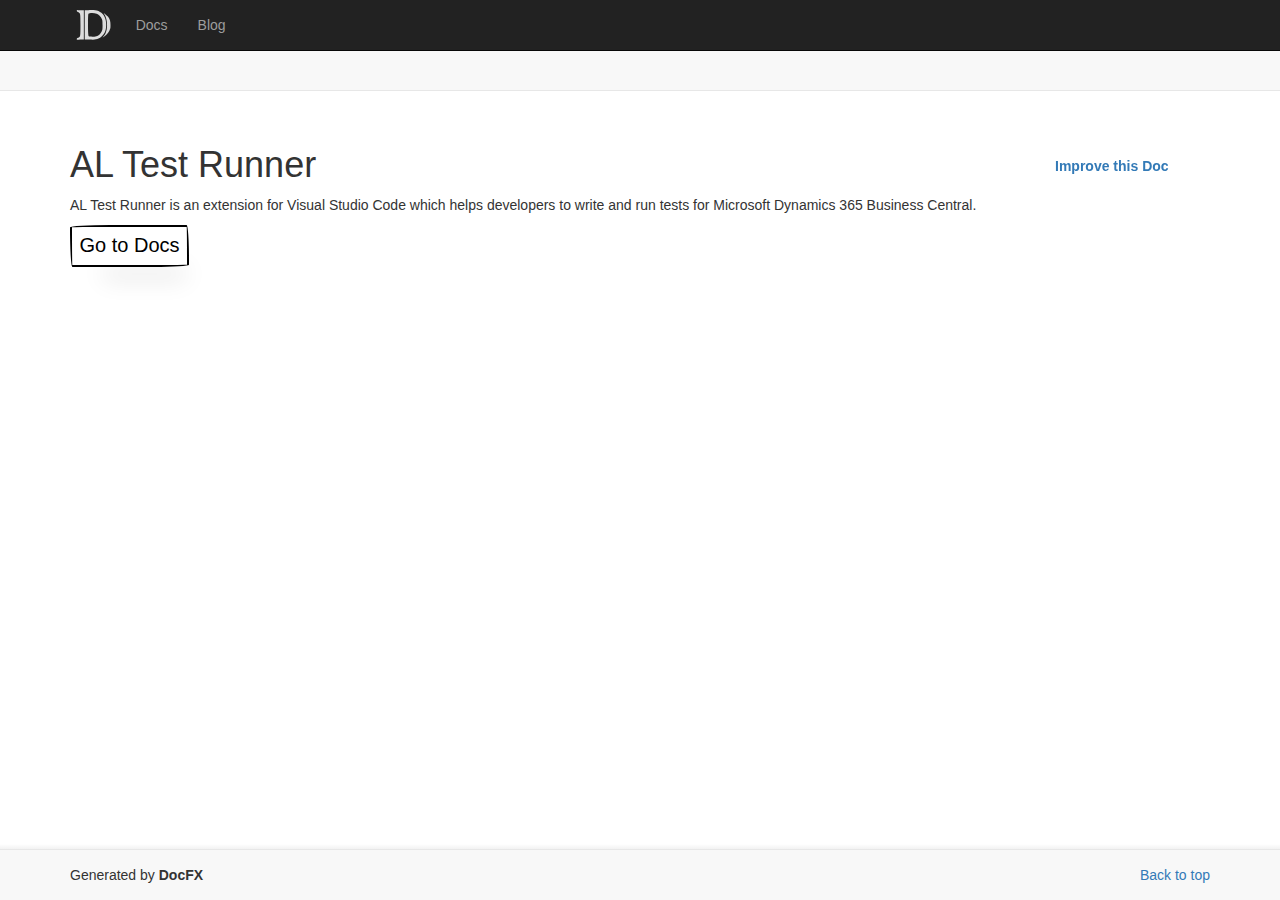
==== index.html @ 07568167 "deploy: f41770c1629a57179e45bc71d9b2db6c24b65fbb" ====
﻿<!DOCTYPE html>
<!--[if IE]><![endif]-->
<html>
  
  <head>
    <meta charset="utf-8">
    <meta http-equiv="X-UA-Compatible" content="IE=edge,chrome=1">
    <title>AL Test Runner </title>
    <meta name="viewport" content="width=device-width">
    <meta name="title" content="AL Test Runner ">
    <meta name="generator" content="docfx 2.59.2.0">
    
    <link rel="shortcut icon" href="favicon.ico">
    <link rel="stylesheet" href="styles/docfx.vendor.css">
    <link rel="stylesheet" href="styles/docfx.css">
    <link rel="stylesheet" href="styles/main.css">
    <meta property="docfx:navrel" content="toc.html">
    <meta property="docfx:tocrel" content="toc.html">
    
    
    
  </head>
  <body data-spy="scroll" data-target="#affix" data-offset="120">
    <div id="wrapper">
      <header>
        
        <nav id="autocollapse" class="navbar navbar-inverse ng-scope" role="navigation">
          <div class="container">
            <div class="navbar-header">
              <button type="button" class="navbar-toggle" data-toggle="collapse" data-target="#navbar">
                <span class="sr-only">Toggle navigation</span>
                <span class="icon-bar"></span>
                <span class="icon-bar"></span>
                <span class="icon-bar"></span>
              </button>
              
              <a class="navbar-brand" href="index.html">
                <img id="logo" class="svg" src="logo.svg" alt="">
              </a>
            </div>
            <div class="collapse navbar-collapse" id="navbar">
              <form class="navbar-form navbar-right" role="search" id="search">
                <div class="form-group">
                  <input type="text" class="form-control" id="search-query" placeholder="Search" autocomplete="off">
                </div>
              </form>
            </div>
          </div>
        </nav>
        
        <div class="subnav navbar navbar-default">
          <div class="container hide-when-search" id="breadcrumb">
            <ul class="breadcrumb">
              <li></li>
            </ul>
          </div>
        </div>
      </header>
      <div role="main" class="container body-content hide-when-search">
        <div class="article row grid">
          <div class="col-md-10">
            <article class="content wrap" id="_content" data-uid="">

<link rel="stylesheet" type="text/css" href="styles.css">
<h1 id="al-test-runner">AL Test Runner</h1>
<p>AL Test Runner is an extension for Visual Studio Code which helps developers to write and run tests for Microsoft Dynamics 365 Business Central.</p>
<p><button class="button-55"><a href="/articles/intro.html" class="button">Go to Docs</a></button></p>
</article>
          </div>
          
          <div class="hidden-sm col-md-2" role="complementary">
            <div class="sideaffix">
              <div class="contribution">
                <ul class="nav">
                  <li>
                    <a href="https://github.com/jimmymcp/al-test-runner-docs/blob/main/index.md/#L1" class="contribution-link">Improve this Doc</a>
                  </li>
                </ul>
              </div>
              <nav class="bs-docs-sidebar hidden-print hidden-xs hidden-sm affix" id="affix">
                <h5>In This Article</h5>
                <div></div>
              </nav>
            </div>
          </div>
        </div>
      </div>
      
      <footer>
        <div class="grad-bottom"></div>
        <div class="footer">
          <div class="container">
            <span class="pull-right">
              <a href="#top">Back to top</a>
            </span>
            
            <span>Generated by <strong>DocFX</strong></span>
          </div>
        </div>
      </footer>
    </div>
    
    <script type="text/javascript" src="styles/docfx.vendor.js"></script>
    <script type="text/javascript" src="styles/docfx.js"></script>
    <script type="text/javascript" src="styles/main.js"></script>
  </body>
</html>
---- styles/docfx.css ----
/* Copyright (c) Microsoft Corporation. All Rights Reserved. Licensed under the MIT License. See License.txt in the project root for license information. */
html,
body {
  font-family: 'Segoe UI', Tahoma, Helvetica, sans-serif;
  height: 100%;
}
button,
a {
  color: #337ab7;
  cursor: pointer;
}
button:hover,
button:focus,
a:hover,
a:focus {
  color: #23527c;
  text-decoration: none;
}
a.disable,
a.disable:hover {
  text-decoration: none;
  cursor: default;
  color: #000000;
}

h1, h2, h3, h4, h5, h6, .text-break {
    word-wrap: break-word;
    word-break: break-word;
}

h1 mark,
h2 mark,
h3 mark,
h4 mark,
h5 mark,
h6 mark {
  padding: 0;
}

.inheritance .level0:before,
.inheritance .level1:before,
.inheritance .level2:before,
.inheritance .level3:before,
.inheritance .level4:before,
.inheritance .level5:before,
.inheritance .level6:before,
.inheritance .level7:before,
.inheritance .level8:before,
.inheritance .level9:before {
    content: '↳';
    margin-right: 5px;
}

.inheritance .level0 {
    margin-left: 0em;
}

.inheritance .level1 {
    margin-left: 1em;
}

.inheritance .level2 {
    margin-left: 2em;
}

.inheritance .level3 {
    margin-left: 3em;
}

.inheritance .level4 {
    margin-left: 4em;
}

.inheritance .level5 {
    margin-left: 5em;
}

.inheritance .level6 {
    margin-left: 6em;
}

.inheritance .level7 {
    margin-left: 7em;
}

.inheritance .level8 {
    margin-left: 8em;
}

.inheritance .level9 {
    margin-left: 9em;
}

.level0.summary {
  margin: 2em 0 2em 0;
}

.level1.summary {
  margin: 1em 0 1em 0;
}

span.parametername,
span.paramref,
span.typeparamref {
    font-style: italic;
}
span.languagekeyword{
    font-weight: bold;
}

svg:hover path {
    fill: #ffffff;
}

.hljs {
  display: inline;
  background-color: inherit;
  padding: 0;
}
/* additional spacing fixes */
.btn + .btn {
  margin-left: 10px;
}
.btn.pull-right {
  margin-left: 10px;
  margin-top: 5px;
}
.table {
  margin-bottom: 10px;
}
table p {
  margin-bottom: 0;
}
table a {
  display: inline-block;
}

/* Make hidden attribute compatible with old browser.*/
[hidden] {
  display: none !important;
}

h1,
.h1,
h2,
.h2,
h3,
.h3 {
  margin-top: 15px;
  margin-bottom: 10px;
  font-weight: 400;
}
h4,
.h4,
h5,
.h5,
h6,
.h6 {
  margin-top: 10px;
  margin-bottom: 5px;
}
.navbar {
  margin-bottom: 0;
}
#wrapper {
  min-height: 100%;
  position: relative;
}
/* blends header footer and content together with gradient effect */
.grad-top {
  /* For Safari 5.1 to 6.0 */
  /* For Opera 11.1 to 12.0 */
  /* For Firefox 3.6 to 15 */
  background: linear-gradient(rgba(0, 0, 0, 0.05), rgba(0, 0, 0, 0));
  /* Standard syntax */
  height: 5px;
}
.grad-bottom {
  /* For Safari 5.1 to 6.0 */
  /* For Opera 11.1 to 12.0 */
  /* For Firefox 3.6 to 15 */
  background: linear-gradient(rgba(0, 0, 0, 0), rgba(0, 0, 0, 0.05));
  /* Standard syntax */
  height: 5px;
}
.divider {
  margin: 0 5px;
  color: #cccccc;
}
hr {
  border-color: #cccccc;
}
header {
  position: fixed;
  top: 0;
  left: 0;
  right: 0;
  z-index: 1000;
}
header .navbar {
  border-width: 0 0 1px;
  border-radius: 0;
}
.navbar-brand {
  font-size: inherit;
  padding: 0;
}
.navbar-collapse {
  margin: 0 -15px;
}
.subnav {
  min-height: 40px;
}

.inheritance h5, .inheritedMembers h5{
  padding-bottom: 5px;
  border-bottom: 1px solid #ccc;
}

article h1, article h2, article h3, article h4{
  margin-top: 25px;
}

article h4{
  border: 0;
  font-weight: bold;
  margin-top: 2em;
}

article span.small.pull-right{
  margin-top: 20px;
}

article section {
  margin-left: 1em;
}

/*.expand-all {
  padding: 10px 0;
}*/
.breadcrumb {
  margin: 0;
  padding: 10px 0;
  background-color: inherit;
  white-space: nowrap;
}
.breadcrumb > li + li:before {
  content: "\00a0/";
}
#autocollapse.collapsed .navbar-header {
  float: none;
}
#autocollapse.collapsed .navbar-toggle {
  display: block;
}
#autocollapse.collapsed .navbar-collapse {
  border-top: 1px solid transparent;
  box-shadow: inset 0 1px 0 rgba(255, 255, 255, 0.1);
}
#autocollapse.collapsed .navbar-collapse.collapse {
  display: none !important;
}
#autocollapse.collapsed .navbar-nav {
  float: none !important;
  margin: 7.5px -15px;
}
#autocollapse.collapsed .navbar-nav > li {
  float: none;
}
#autocollapse.collapsed .navbar-nav > li > a {
  padding-top: 10px;
  padding-bottom: 10px;
}
#autocollapse.collapsed .collapse.in,
#autocollapse.collapsed .collapsing {
  display: block !important;
}
#autocollapse.collapsed .collapse.in .navbar-right,
#autocollapse.collapsed .collapsing .navbar-right {
  float: none !important;
}
#autocollapse .form-group {
  width: 100%;
}
#autocollapse .form-control {
  width: 100%;
}
#autocollapse .navbar-header {
  margin-left: 0;
  margin-right: 0;
}
#autocollapse .navbar-brand {
  margin-left: 0;
}
.collapse.in,
.collapsing {
  text-align: center;
}
.collapsing .navbar-form {
  margin: 0 auto;
  max-width: 400px;
  padding: 10px 15px;
  box-shadow: inset 0 1px 0 rgba(255, 255, 255, 0.1), 0 1px 0 rgba(255, 255, 255, 0.1);
}
.collapsed .collapse.in .navbar-form {
  margin: 0 auto;
  max-width: 400px;
  padding: 10px 15px;
  box-shadow: inset 0 1px 0 rgba(255, 255, 255, 0.1), 0 1px 0 rgba(255, 255, 255, 0.1);
}
.navbar .navbar-nav {
  display: inline-block;
}
.docs-search {
  background: white;
  vertical-align: middle;
}
.docs-search > .search-query {
  font-size: 14px;
  border: 0;
  width: 120%;
  color: #555;
}
.docs-search > .search-query:focus {
  outline: 0;
}
.search-results-frame {
  clear: both;
  display: table;
  width: 100%;
}
.search-results.ng-hide {
  display: none;
}
.search-results-container {
  padding-bottom: 1em;
  border-top: 1px solid #111;
  background: rgba(25, 25, 25, 0.5);
}
.search-results-container .search-results-group {
  padding-top: 50px !important;
  padding: 10px;
}
.search-results-group-heading {
  font-family: "Open Sans";
  padding-left: 10px;
  color: white;
}
.search-close {
  position: absolute;
  left: 50%;
  margin-left: -100px;
  color: white;
  text-align: center;
  padding: 5px;
  background: #333;
  border-top-right-radius: 5px;
  border-top-left-radius: 5px;
  width: 200px;
  box-shadow: 0 0 10px #111;
}
#search {
  display: none;
}

/* Search results display*/
#search-results {
  max-width: 960px !important;
  margin-top: 120px;
  margin-bottom: 115px;
  margin-left: auto;
  margin-right: auto;
  line-height: 1.8;
  display: none;
}

#search-results>.search-list {
  text-align: center;
  font-size: 2.5rem;
  margin-bottom: 50px;
}

#search-results p {
  text-align: center;
}

#search-results p .index-loading {
  animation: index-loading 1.5s infinite linear;
  -webkit-animation: index-loading 1.5s infinite linear;
  -o-animation: index-loading 1.5s infinite linear;
  font-size: 2.5rem;
}

@keyframes index-loading {
    from { transform: scale(1) rotate(0deg);}
    to { transform: scale(1) rotate(360deg);}
}

@-webkit-keyframes index-loading {
    from { -webkit-transform: rotate(0deg);}
    to { -webkit-transform: rotate(360deg);}
}

@-o-keyframes index-loading {
    from { -o-transform: rotate(0deg);}
    to { -o-transform: rotate(360deg);}
}

#search-results .sr-items {
  font-size: 24px;
}

.sr-item {
  margin-bottom: 25px;
}

.sr-item>.item-href {
  font-size: 14px;
  color: #093;
}

.sr-item>.item-brief {
  font-size: 13px;
}

.pagination>li>a {
  color: #47A7A0
}

.pagination>.active>a {
  background-color: #47A7A0;
  border-color: #47A7A0;
}

.fixed_header {
  position: fixed;
  width: 100%;
  padding-bottom: 10px;
  padding-top: 10px;
  margin: 0px;
  top: 0;
  z-index: 9999;
  left: 0;
}

.fixed_header+.toc{
  margin-top: 50px;
  margin-left: 0;
}

.sidenav, .fixed_header, .toc  {
  background-color: #f1f1f1;
}

.sidetoc {
  position: fixed;
  width: 260px;
  top: 150px;
  bottom: 0;
  overflow-x: hidden;
  overflow-y: auto;
  background-color: #f1f1f1;
  border-left: 1px solid #e7e7e7;
  border-right: 1px solid #e7e7e7;
  z-index: 1;
}

.sidetoc.shiftup {
  bottom: 70px;
}

body .toc{
  background-color: #f1f1f1;
  overflow-x: hidden;
}

.sidetoggle.ng-hide {
  display: block !important;
}
.sidetoc-expand > .caret {
  margin-left: 0px;
  margin-top: -2px;
}
.sidetoc-expand > .caret-side {
  border-left: 4px solid;
  border-top: 4px solid transparent;
  border-bottom: 4px solid transparent;
  margin-left: 4px;
  margin-top: -4px;
}
.sidetoc-heading {
  font-weight: 500;
}

.toc {
  margin: 0px 0 0 10px;
  padding: 0 10px;
}
.expand-stub {
  position: absolute;
  left: -10px;
}
.toc .nav > li > a.sidetoc-expand {
  position: absolute;
  top: 0;
  left: 0;
}
.toc .nav > li > a {
  color: #666666;
  margin-left: 5px;
  display: block;
  padding: 0;
}
.toc .nav > li > a:hover,
.toc .nav > li > a:focus {
  color: #000000;
  background: none;
  text-decoration: inherit;
}
.toc .nav > li.active > a {
  color: #337ab7;
}
.toc .nav > li.active > a:hover,
.toc .nav > li.active > a:focus {
  color: #23527c;
}

.toc .nav > li> .expand-stub {
  cursor: pointer;
}

.toc .nav > li.active > .expand-stub::before,
.toc .nav > li.in > .expand-stub::before,
.toc .nav > li.in.active > .expand-stub::before,
.toc .nav > li.filtered > .expand-stub::before {
    content: "-";
}

.toc .nav > li > .expand-stub::before,
.toc .nav > li.active > .expand-stub::before {
    content: "+";
}

.toc .nav > li.filtered > ul,
.toc .nav > li.in > ul {
  display: block;
}

.toc .nav > li > ul {
  display: none;
}

.toc ul{
  font-size: 12px;
  margin: 0 0 0 3px;
}

.toc .level1 > li {
  font-weight: bold;
  margin-top: 10px;
  position: relative;
  font-size: 16px;
}
.toc .level2 {
  font-weight: normal;
  margin: 5px 0 0 15px;
  font-size: 14px;
}
.toc-toggle {
  display: none;
  margin: 0 15px 0px 15px;
}
.sidefilter {
  position: fixed;
  top: 90px;
  width: 260px;
  background-color: #f1f1f1;
  padding: 15px;
  border-left: 1px solid #e7e7e7;
  border-right: 1px solid #e7e7e7;
  z-index: 1;
}
.toc-filter {
  border-radius: 5px;
  background: #fff;
  color: #666666;
  padding: 5px;
  position: relative;
  margin: 0 5px 0 5px;
}
.toc-filter > input {
  border: 0;
  color: #666666;
  padding-left: 20px;
  padding-right: 20px;
  width: 100%;
}
.toc-filter > input:focus {
  outline: 0;
}
.toc-filter > .filter-icon {
  position: absolute;
  top: 10px;
  left: 5px;
}
.toc-filter > .clear-icon {
  position: absolute;
  top: 10px;
  right: 5px;
}
.article {
  margin-top: 120px;
  margin-bottom: 115px;
}

#_content>a{
  margin-top: 105px;
}

.article.grid-right {
  margin-left: 280px;
}

.inheritance hr {
  margin-top: 5px;
  margin-bottom: 5px;
}
.article img {
  max-width: 100%;
}
.sideaffix {
  margin-top: 50px;
  font-size: 12px;
  max-height: 100%;
  overflow: hidden;
  top: 100px;
  bottom: 10px;
  position: fixed;
}
.sideaffix.shiftup {
  bottom: 70px;
}
.affix {
  position: relative;
  height: 100%;
}
.sideaffix > div.contribution {
  margin-bottom: 20px;
}
.sideaffix > div.contribution > ul > li > a.contribution-link {
  padding: 6px 10px;
  font-weight: bold;
  font-size: 14px;
}
.sideaffix > div.contribution > ul > li > a.contribution-link:hover {
  background-color: #ffffff;
}
.sideaffix ul.nav > li > a:focus {
  background: none;
}
.affix h5 {
  font-weight: bold;
  text-transform: uppercase;
  padding-left: 10px;
  font-size: 12px;
}
.affix > ul.level1 {
  overflow: hidden;
  padding-bottom: 10px;
  height: calc(100% - 100px);
}
.affix ul > li > a:before {
  color: #cccccc;
  position: absolute;
}
.affix ul > li > a:hover {
  background: none;
  color: #666666;
}
.affix ul > li.active > a,
.affix ul > li.active > a:before {
  color: #337ab7;
}
.affix ul > li > a {
  padding: 5px 12px;
  color: #666666;
}
.affix > ul > li.active:last-child {
  margin-bottom: 50px;
}
.affix > ul > li > a:before {
  content: "|";
  font-size: 16px;
  top: 1px;
  left: 0;
}
.affix > ul > li.active > a,
.affix > ul > li.active > a:before {
  color: #337ab7;
  font-weight: bold;
}
.affix ul ul > li > a {
  padding: 2px 15px;
}
.affix ul ul > li > a:before {
  content: ">";
  font-size: 14px;
  top: -1px;
  left: 5px;
}
.affix ul > li > a:before,
.affix ul ul {
  display: none;
}
.affix ul > li.active > ul,
.affix ul > li.active > a:before,
.affix ul > li > a:hover:before {
  display: block;
  white-space: nowrap;
}
.codewrapper {
  position: relative;
}
.trydiv {
  height: 0px;
}
.tryspan {
  position: absolute;
  top: 0px;
  right: 0px;
  border-style: solid;
  border-radius: 0px 4px;
  box-sizing: border-box;
  border-width: 1px;
  border-color: #cccccc;
  text-align: center;
  padding: 2px 8px;
  background-color: white;
  font-size: 12px;
  cursor: pointer;
  z-index: 100;
  display: none;
  color: #767676;
}
.tryspan:hover {
  background-color: #3b8bd0;
  color: white;
  border-color: #3b8bd0;
}
.codewrapper:hover .tryspan {
  display: block;
}
.sample-response .response-content{
  max-height: 200px;
}
footer {
  position: absolute;
  left: 0;
  right: 0;
  bottom: 0;
  z-index: 1000;
}
.footer {
  border-top: 1px solid #e7e7e7;
  background-color: #f8f8f8;
  padding: 15px 0;
}
@media (min-width: 768px) {
  #sidetoggle.collapse {
    display: block;
  }
  .topnav .navbar-nav {
    float: none;
    white-space: nowrap;
  }
  .topnav .navbar-nav > li {
    float: none;
    display: inline-block;
  }
}
@media only screen and (max-width: 768px) {
  #mobile-indicator {
    display: block;
  }
  /* TOC display for responsive */
  .article {
    margin-top: 30px !important;
  }
  header {
    position: static;
  }
  .topnav {
    text-align: center;
  }
  .sidenav {
    padding: 15px 0;
    margin-left: -15px;
    margin-right: -15px;
  }
  .sidefilter {
    position: static;
    width: auto;
    float: none;
    border: none;
  }
  .sidetoc {
    position: static;
    width: auto;
    float: none;
    padding-bottom: 0px;
    border: none;
  }
  .toc .nav > li, .toc .nav > li >a {
    display: inline-block;
  }
  .toc li:after {
    margin-left: -3px;
    margin-right: 5px;
    content: ", ";
    color: #666666;
  }
  .toc .level1 > li {
    display: block;
  }
  
  .toc .level1 > li:after {
    display: none;
  }
  .article.grid-right {
    margin-left: 0;
  }
  .grad-top,
  .grad-bottom {
    display: none;
  }
  .toc-toggle {
    display: block;
  }
  .sidetoggle.ng-hide {
    display: none !important;
  }
  /*.expand-all {
    display: none;
  }*/
  .sideaffix {
    display: none;
  }
  .mobile-hide {
    display: none;
  }
  .breadcrumb {
    white-space: inherit;
  }

  /* workaround for #hashtag url is no longer needed*/
  h1:before,
  h2:before,
  h3:before,
  h4:before {
      content: '';
      display: none;
  }
}

/* For toc iframe */
@media (max-width: 260px) {
  .toc .level2 > li {
    display: block;
  }

  .toc .level2 > li:after {
    display: none;
  }
}

/* Code snippet */
code {
  color: #717374;
  background-color: #f1f2f3;
}

a code {
  color: #337ab7;
  background-color: #f1f2f3;
}

a code:hover {
  text-decoration: underline;
}

.hljs-keyword {
  color: rgb(86,156,214);
}

.hljs-string {
  color: rgb(214, 157, 133);
}

pre {
  border: 0;
}

/* For code snippet line highlight */
pre > code .line-highlight {
  background-color: #ffffcc;
}

/* Alerts */
.alert h5 {
    text-transform: uppercase;
    font-weight: bold;
    margin-top: 0;
}

.alert h5:before {
    position:relative;
    top:1px;
    display:inline-block;
    font-family:'Glyphicons Halflings';
    line-height:1;
    -webkit-font-smoothing:antialiased;
    -moz-osx-font-smoothing:grayscale;
    margin-right: 5px;
    font-weight: normal;
}

.alert-info h5:before {
    content:"\e086"
}

.alert-warning h5:before {
    content:"\e127"
}

.alert-danger h5:before {
    content:"\e107"
}

/* For Embedded Video */
div.embeddedvideo {
    padding-top: 56.25%;
    position: relative;
    width: 100%;
}

div.embeddedvideo iframe {
    position: absolute;
    top: 0;
    left: 0;
    right: 0;
    bottom: 0;
    width: 100%;
    height: 100%;
}

/* For printer */
@media print{
  .article.grid-right {
    margin-top: 0px;
    margin-left: 0px;
  }
  .sideaffix {
    display: none;
  }
  .mobile-hide {
    display: none;
  }
  .footer {
    display: none;
  }
}

/* For tabbed content */

.tabGroup {
  margin-top: 1rem; }
  .tabGroup ul[role="tablist"] {
    margin: 0;
    padding: 0;
    list-style: none; }
    .tabGroup ul[role="tablist"] > li {
      list-style: none;
      display: inline-block; }
  .tabGroup a[role="tab"] {
    color: #6e6e6e;
    box-sizing: border-box;
    display: inline-block;
    padding: 5px 7.5px;
    text-decoration: none;
    border-bottom: 2px solid #fff; }
    .tabGroup a[role="tab"]:hover, .tabGroup a[role="tab"]:focus, .tabGroup a[role="tab"][aria-selected="true"] {
      border-bottom: 2px solid #0050C5; }
    .tabGroup a[role="tab"][aria-selected="true"] {
      color: #222; }
    .tabGroup a[role="tab"]:hover, .tabGroup a[role="tab"]:focus {
      color: #0050C5; }
    .tabGroup a[role="tab"]:focus {
      outline: 1px solid #0050C5;
      outline-offset: -1px; }
  @media (min-width: 768px) {
    .tabGroup a[role="tab"] {
      padding: 5px 15px; } }
  .tabGroup section[role="tabpanel"] {
    border: 1px solid #e0e0e0;
    padding: 15px;
    margin: 0;
    overflow: hidden; }
    .tabGroup section[role="tabpanel"] > .codeHeader,
    .tabGroup section[role="tabpanel"] > pre {
      margin-left: -16px;
      margin-right: -16px; }
    .tabGroup section[role="tabpanel"] > :first-child {
      margin-top: 0; }
    .tabGroup section[role="tabpanel"] > pre:last-child {
      display: block;
      margin-bottom: -16px; }

.mainContainer[dir='rtl'] main ul[role="tablist"] {
  margin: 0; }

/* Color theme */

/* These are not important, tune down **/
.decalaration, .fieldValue, .parameters, .returns {
  color: #a2a2a2;
}

/* Major sections, increase visibility **/
#fields, #properties, #methods, #events {
    font-weight: bold;
    margin-top: 2em;
}
---- styles.css ----
.button-55 {
    align-self: center;
    background-color: #fff;
    background-image: none;
    background-position: 0 90%;
    background-repeat: repeat no-repeat;
    background-size: 4px 3px;
    border-radius: 15px 225px 255px 15px 15px 255px 225px 15px;
    border-style: solid;
    border-width: 2px;
    box-shadow: rgba(0, 0, 0, .2) 15px 28px 25px -18px;
    box-sizing: border-box;
    color: #41403e;
    cursor: pointer;
    display: inline-block;
    font-family: 'Segoe UI', Tahoma, Helvetica, sans-serif;
    font-size: 2rem;
    line-height: 23px;
    outline: none;
    padding: .75rem;
    text-decoration: none;
    transition: all 235ms ease-in-out;
    border-bottom-left-radius: 15px 255px;
    border-bottom-right-radius: 225px 15px;
    border-top-left-radius: 255px 15px;
    border-top-right-radius: 15px 225px;
    user-select: none;
    -webkit-user-select: none;
    touch-action: manipulation;
}

.button-55:hover {
    box-shadow: rgba(0, 0, 0, .3) 2px 8px 8px -5px;
    transform: translate3d(0, 2px, 0);
}

.button-55:focus {
    box-shadow: rgba(0, 0, 0, .3) 2px 8px 4px -6px;
}

a.button {
    color: black;
}
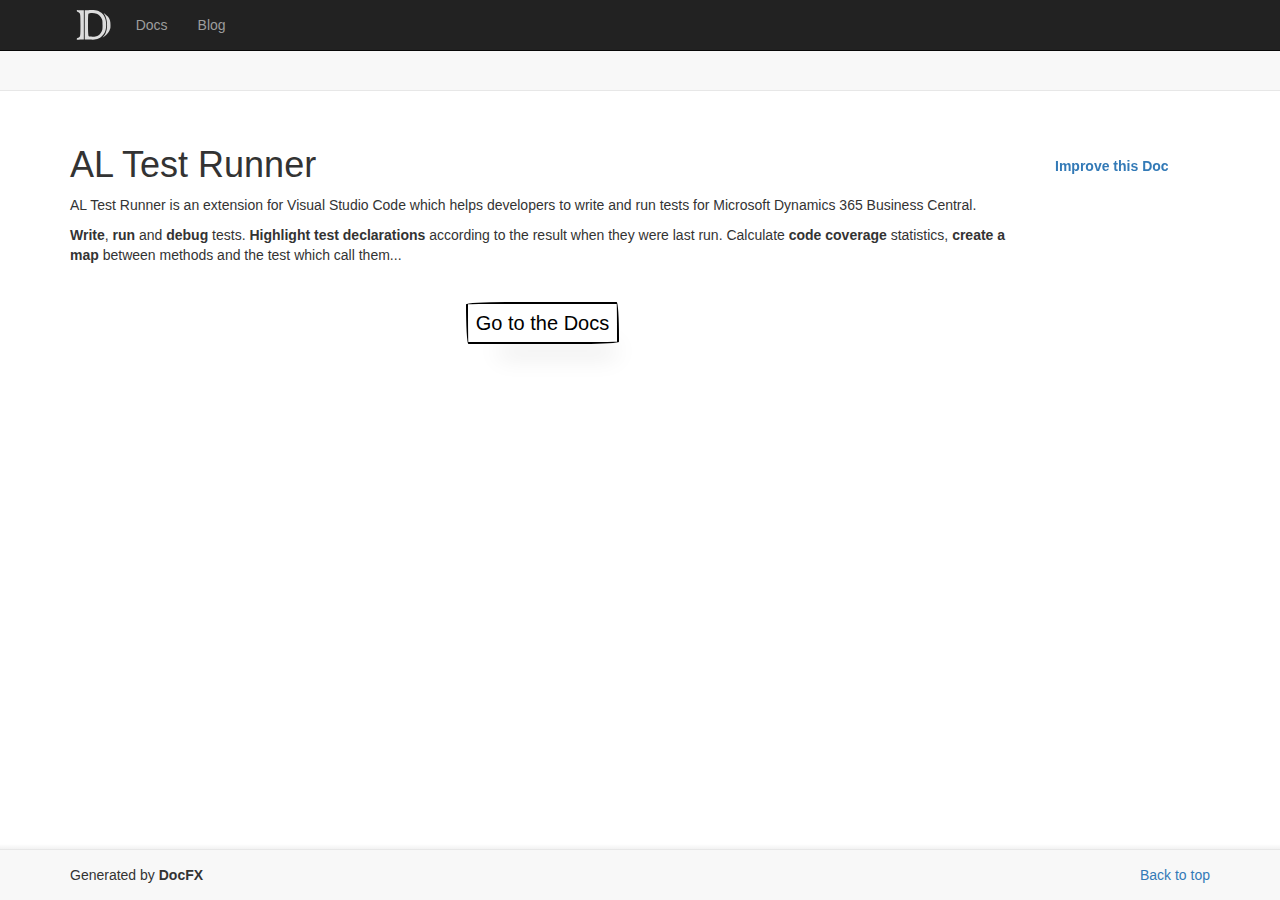
==== commit 33f4ceb4: "deploy: b46d4d709cb1d6f1f371954760280ecb3d376659" ====
--- a/index.html
+++ b/index.html
@@ -8,7 +8,7 @@
     <title>AL Test Runner </title>
     <meta name="viewport" content="width=device-width">
     <meta name="title" content="AL Test Runner ">
-    <meta name="generator" content="docfx 2.59.2.0">
+    <meta name="generator" content="docfx 2.59.3.0">
     
     <link rel="shortcut icon" href="favicon.ico">
     <link rel="stylesheet" href="styles/docfx.vendor.css">
@@ -64,7 +64,13 @@
 <link rel="stylesheet" type="text/css" href="styles.css">
 <h1 id="al-test-runner">AL Test Runner</h1>
 <p>AL Test Runner is an extension for Visual Studio Code which helps developers to write and run tests for Microsoft Dynamics 365 Business Central.</p>
-<p><button class="button-55"><a href="/articles/intro.html" class="button">Go to Docs</a></button></p>
+<p><strong>Write</strong>, <strong>run</strong> and <strong>debug</strong> tests. <strong>Highlight test declarations</strong> according to the result when they were last run. Calculate <strong>code coverage</strong> statistics, <strong>create a map</strong> between methods and the test which call them...</p>
+<div class="buttonBanner">
+<button class="button-55"><a href="articles/intro.html" class="button">Go to the Docs</a></button>
+</div>
+<div class="videoBanner">
+<iframe width="560" height="315" src="https://www.youtube.com/embed/I2vNBkyA_-0" title="YouTube video player" frameborder="0" allow="accelerometer; autoplay; clipboard-write; encrypted-media; gyroscope; picture-in-picture" allowfullscreen=""></iframe>
+</div>
 </article>
           </div>
           
--- a/styles.css
+++ b/styles.css
@@ -40,4 +40,14 @@
 
 a.button {
     color: black;
+}
+
+.buttonBanner {
+    text-align: center;
+    margin-top: 1cm;
+    margin-bottom: 1cm;
+}
+
+.videoBanner {
+    text-align: center;
 }